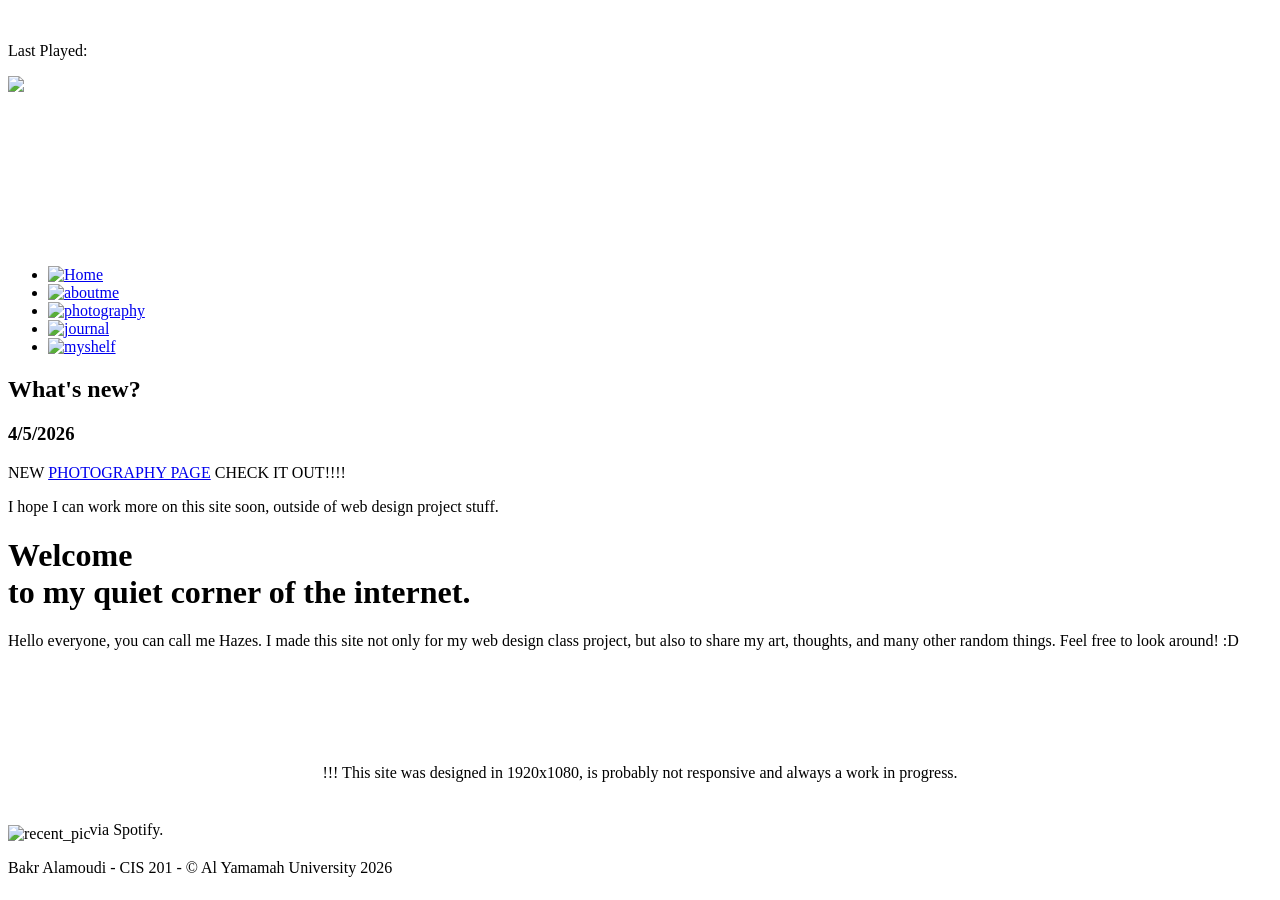
==== homepage.html @ 219dcc61 "Add files via upload" ====
<!DOCTYPE html>
<html lang="en">
<head>
    <meta charset="UTF-8">
    <meta name="viewport" content="width=device-width, initial-scale=1.0">
    <title>Hazes On Couches</title>
    <link rel="stylesheet" href="stylesheets/defaultstylesheet.css">
    <link href="https://fonts.googleapis.com/css2?family=Special+Elite&display=swap" rel="stylesheet">
</head>

<body>
    <div id="header"><img src="imgs/logo.png" alt=""/></div>

    <div id="big container">
        <div id="extra">

                <div id="last.fm">
                    <p>Last Played:</p>
                    <img src="imgs/disc-spinning.gif" style="width: 40%; height: auto;">
                    <br>
                    <iframe src="https://petracoding.github.io/neocities/widgets/lastfm?center=1&marquee=1&font-family=Courier New&font-size=18px&color=#00000&username=HazesOnCouches&swapPositions=1&delimiter= - &underline=0&showAlbumCover=0" frameborder="0" title="Last.Fm Status"></iframe>
                    <p style="text-align:center; position: absolute; bottom: 5%; left: 7%;">via Spotify.</p>
                </div>
            </div>

        <div id="headerArea">
                    
                    <!--Bro just add the logo here or something.-->
                
                    <!--Don't forget about the icons here, it's a nav bar btw.-->
                    <nav id="navbar">
                        <ul>
                            <li><a href="#" ><img src="imgs/nav_icons/home_icon.png" alt="Home"></a></li>
                            <li><a href="aboutme.html"><img src="imgs/nav_icons/aboutme_icon.png" alt="aboutme"></a></li>
                            <li><a href="photos.html" ><img src="imgs/nav_icons/photography_icon_3.png" alt="photography"></a></li>
                            <li><a href="journal.html"><img src="imgs/nav_icons/journal_icon.png" alt="journal"></a></li>
                            <li><a href="myshelf.html"><img src="imgs/nav_icons/myshelf_icon.png" alt="myshelf"></a></li>
                        </ul>
                    </nav>

        </div>     

        <div id="container">

            <div id="mainContent">

                <aside id="leftSidebar">
                    <h1>What's new?</h1>
                    
                    <h3>4/5/2026</h3>
                    <p>NEW <a href="photos.html">PHOTOGRAPHY PAGE</a> CHECK IT OUT!!!!</p>
                    <p>I hope I can work more on this site soon, outside of web design project stuff.</p>
                </aside>

                <main>
                    <h1>Welcome <br> to my quiet corner of the internet.</h1>

                    <p>Hello everyone, you can call me Hazes. I made this site not only for my web design class project,
                        but also to share my art, thoughts, and many other random things. Feel free to look around! :D</p>
                    <br>
                    <br>
                    <br>
                    <p style="text-align: center; border: 2px solid white; border-radius: 2px; padding: 2%;"> !!! This site was designed in 1920x1080, is probably not responsive and always a work in progress.</p>
                </main>

                
            </div>
            
            <div id="photograph">
                <div style="z-index: 10;"><img src="imgs/photo.png" alt="recent_pic"></div>
            </div>

            
        </div>

        <div id="footer">
                <footer><p> Bakr Alamoudi - CIS 201 - &copy; Al Yamamah University 2026 </p></footer>
        </div>
    </div>



    
</body>
</html>
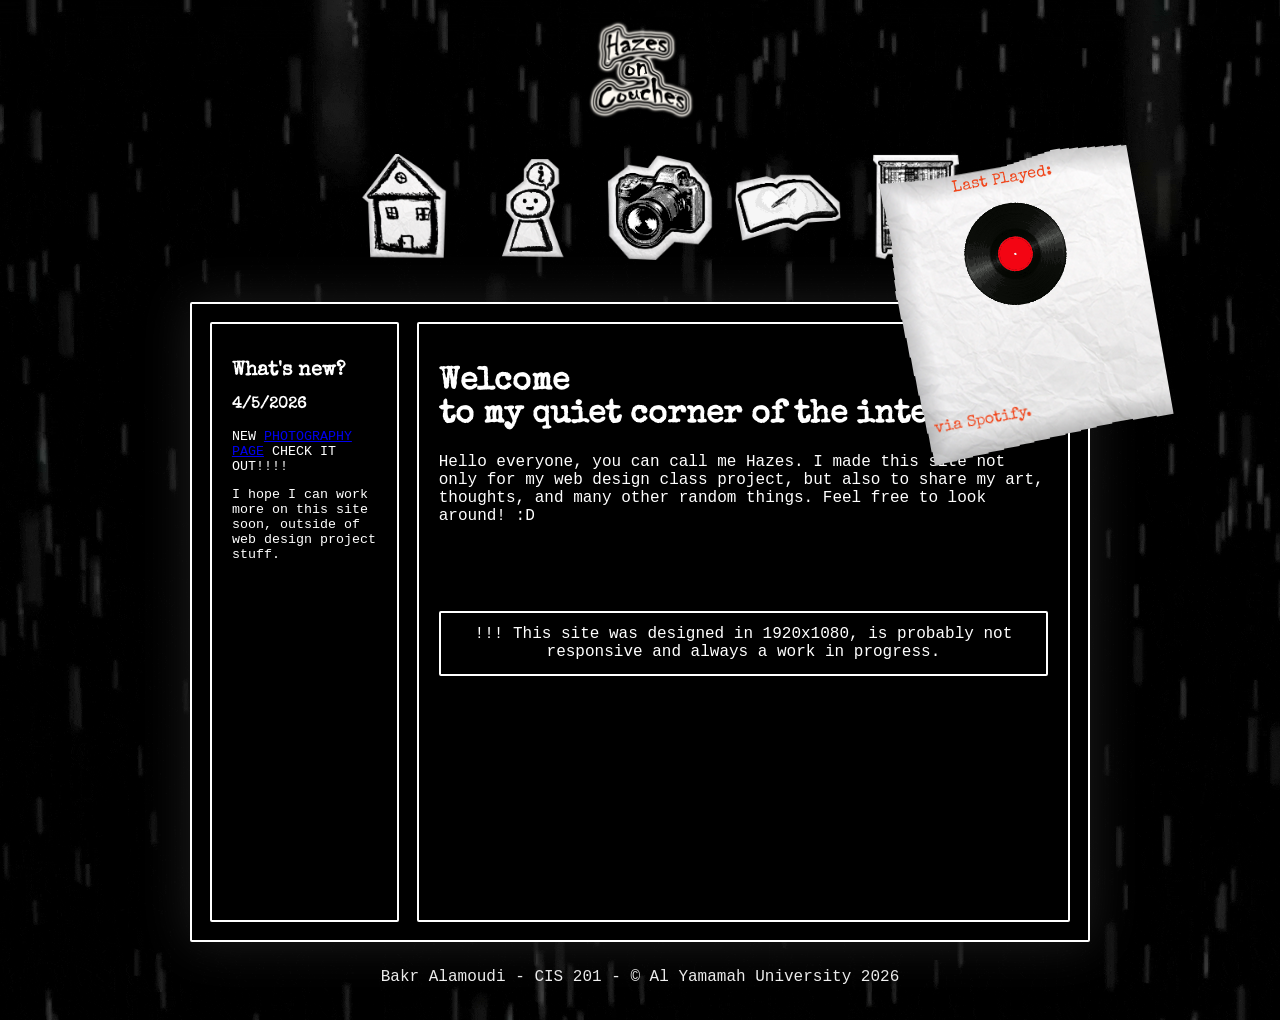
==== commit ca010cef: "Update homepage.html" ====
--- a/homepage.html
+++ b/homepage.html
@@ -65,10 +65,7 @@
 
                 
             </div>
-            
-            <div id="photograph">
-                <div style="z-index: 10;"><img src="imgs/photo.png" alt="recent_pic"></div>
-            </div>
+
 
             
         </div>
@@ -82,4 +79,4 @@
 
     
 </body>
-</html>+</html>
--- a/stylesheets/defaultstylesheet.css
+++ b/stylesheets/defaultstylesheet.css
@@ -0,0 +1,155 @@
+* {
+  box-sizing:border-box;
+}
+
+#extra {
+    position: absolute;
+    transform: rotate(-10deg);
+    right: 10%;
+    background-image: url(../imgs/currentlistening.png);
+    background-repeat: no-repeat;
+    width: 20vw;
+    height: 33vh;
+    z-index: 11;
+    color: rgb(240, 68, 25);
+    
+}
+#extra p {
+    font-family: "Special Elite";
+}
+
+
+
+#container {
+    max-width: 900px;
+    margin: 0 auto;
+    box-shadow: 0px 0px 50px 1px rgb(29, 29, 29);
+    background-color: black;
+    position: relative;
+    border: 2px solid white;
+    border-radius: 2px;
+}
+
+hr {
+    color: white;
+}
+
+/*Nav bar shit.*/
+#navbar {
+    height: 15%;
+}
+
+#navbar img {
+    width: auto;
+    height: 80%;
+    flex-shrink: 0;
+}
+
+#navbar ul {
+    display: flex;
+    list-style-type: none;
+    justify-content: center;
+}
+
+#navbar img:hover {
+    transform: scale(1.1) rotate(-10deg);
+}
+
+
+
+
+
+#mainContent {
+    display: flex;
+}
+
+
+#leftSidebar {
+    width: 200px;
+    height: 600px;
+    padding: 20px;
+    font-size: smaller;
+    margin: 2%;
+    border: 2px solid white;
+    border-radius: 2px;
+    overflow: auto;
+    text-align: left;
+}
+
+main {
+    width: 700px;
+    border: 2px solid white;
+    border-radius: 2px;
+    padding: 20px;
+    margin: 2%;
+    margin-left: 0;
+    text-align: left;
+}
+
+footer {
+    padding: 10px;
+}
+
+
+
+body {
+    background-image: url("../imgs/background.gif");
+    background-repeat: no-repeat;
+    background-attachment: fixed;
+    color: white;
+    text-align: center;
+    background-color: black;
+    
+}
+
+h1, h2, h3 {
+    font-family: "Special Elite", 'Courier New', Courier, monospace;
+}
+
+p {
+    font-family: 'Courier New', Courier, monospace;
+}
+
+.special-elite-regular {
+  font-family: "Special Elite", system-ui;
+  font-weight: 400;
+  font-style: normal;
+}
+
+
+
+
+
+#photograph {
+    position: absolute;
+    top: 80%;
+    transform: scaleX(1) rotate(-10deg);
+    width: fit-content;
+}
+
+#photograph img {
+    width: 12vw;
+    height: auto;
+}
+
+#photograph img:hover {
+    transform: rotate(-5deg) scale(1.05);
+}
+
+
+
+
+#header img:hover {
+    animation-name: headercouch;
+    animation-duration: 3s;
+}
+
+#header img {
+    width: 10%;
+    height: auto;
+}
+
+@keyframes headercouch {
+    50% {transform: rotateY(-180deg);}
+
+}
